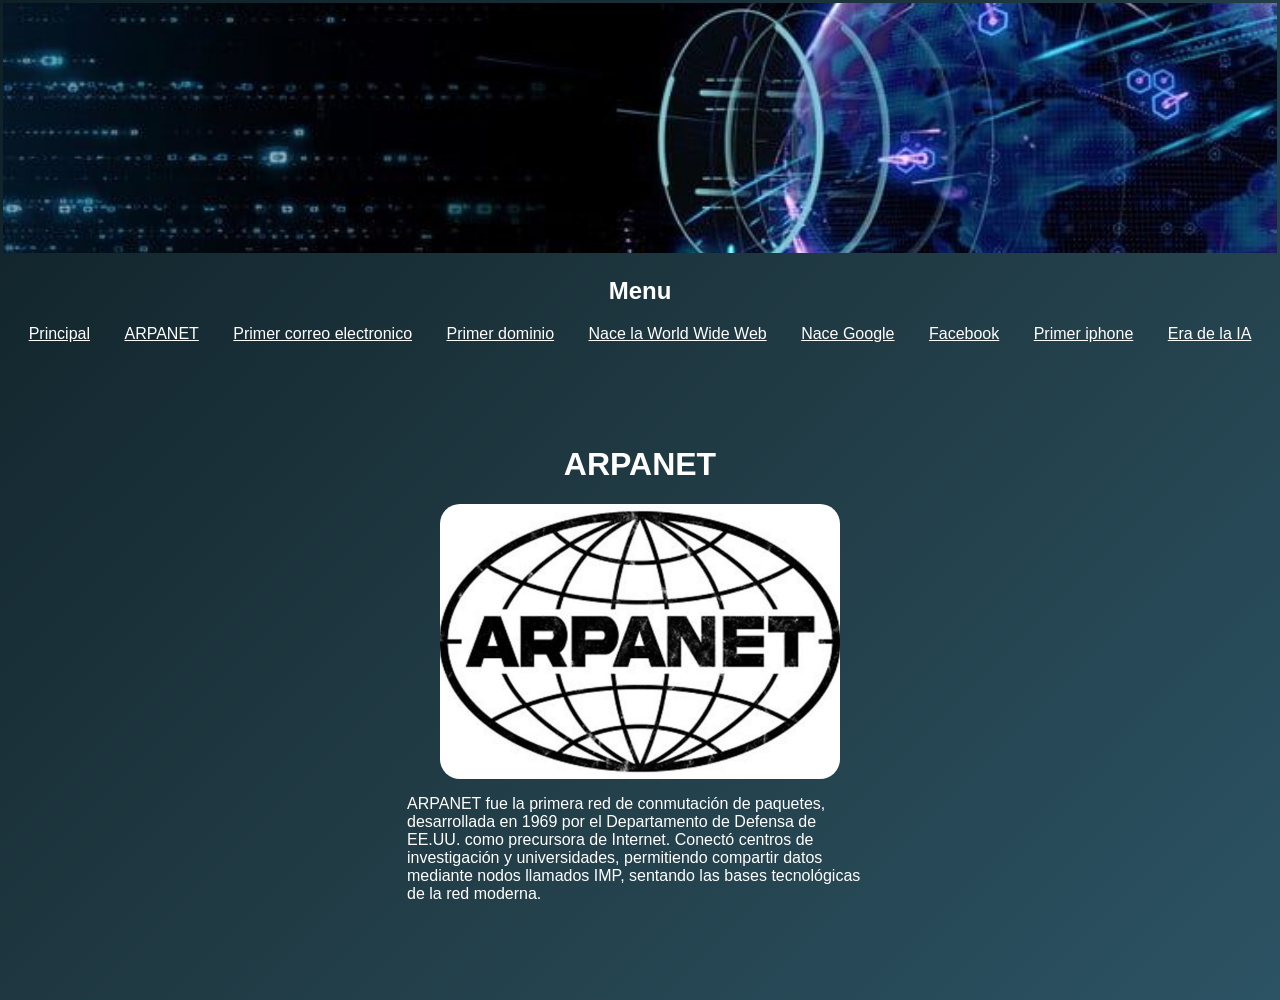
==== html/evento1.html @ 8eb14f20 "primer commit" ====
<!DOCTYPE html>
<html lang="en">
<head>
    <meta charset="UTF-8">
    <meta name="viewport" content="width=device-width, initial-scale=1.0">
    <title>Line Time</title>
    <link rel="stylesheet" href="../css/index.css">
</head>
<body>
    
    <table>

            <tr>
                <td colspan="3">
                    <img src="../img/banner.jpg" class="banner" alt="BANNER">
                </td>
            </tr>
            <tr>
                <td colspan="6" class="menu">

                    <h2> Menu</h2>
                    <a href="index.html">Principal</a>
                    <a href="evento1.html">ARPANET</a>
                    <a href="evento2.html">Primer correo electronico</a>
                    <a href="evento3.html">Primer dominio</a>
                    <a href="evento4.html">Nace la World Wide Web</a>
                    <a href="evento5.html">Nace Google</a>
                    <a href="evento6.html">Facebook</a>
                    <a href="evento7.html">Primer iphone</a>
                    <a href="evento8.html">Era de la IA</a>
                </td>
            </tr>
            <tr>
                <td> 
                    <video autoplay muted loop playsinline class="ad">
                        <source src="../anuncios/anuncio.mp4" type="video/mp4">
                    </video>
                </td>
                <td>
                    <h1>ARPANET </h1>
                    <img src="../img/ARPANET.jpg" alt="ARPANET" class="img-evento">
                    <p>ARPANET fue la primera red de conmutación de paquetes, desarrollada en 1969 por el Departamento de Defensa de EE.UU. como precursora de Internet. Conectó centros de investigación y universidades, permitiendo compartir datos mediante nodos llamados IMP, sentando las bases tecnológicas de la red moderna. </p>
                </td>
                <td> 
                    <video autoplay muted loop playsinline class="ad">
                        <source src="../anuncios/anuncio.mp4" type="video/mp4">
                    </video>
                </td>

            </tr>
    </table>
</body>
</html>
---- css/index.css ----
@import url('https://fonts.googleapis.com/css2?family=Roboto+Condensed:ital,wght@0,100..900;1,100..900&display=swap');

.banner{
    width: 100%;
    height: 250px;
    object-fit: cover;   /* esto evita que se vea estirado */
    display: block;
}

body {
    font-family: 'Roboto Condensed', sans-serif;
    margin: 0;
    font-family: 'Poppins', sans-serif;
    background: linear-gradient(135deg, #0f2027, #203a43, #2c5364);
    color: white;
}


.ad{
    width: 400px;
    height: 650px;
    display: block;
    margin: 0 auto; /* centra el video */
}

.left-column {
    width: 70%;
    float: left;
}   

.right-column {
    width: 30%;
    float: right;
}

.menu {
    text-align: center;
}
.menu a {
    display: inline-block;   
    margin: 0 15px;  
    color: white;       
}

.menu a:hover {
    color: #00e0ff;
}

.img-evento{
    width: 400px;        
    height: auto;
    display: block;
    margin: 0 auto 15px auto; 
    border-radius: 20px; 
    
}

h1 {
    text-align: center;
}

table {
    width: 100%;
}

.ad {
    width: 400px;
    height: 650px;
}
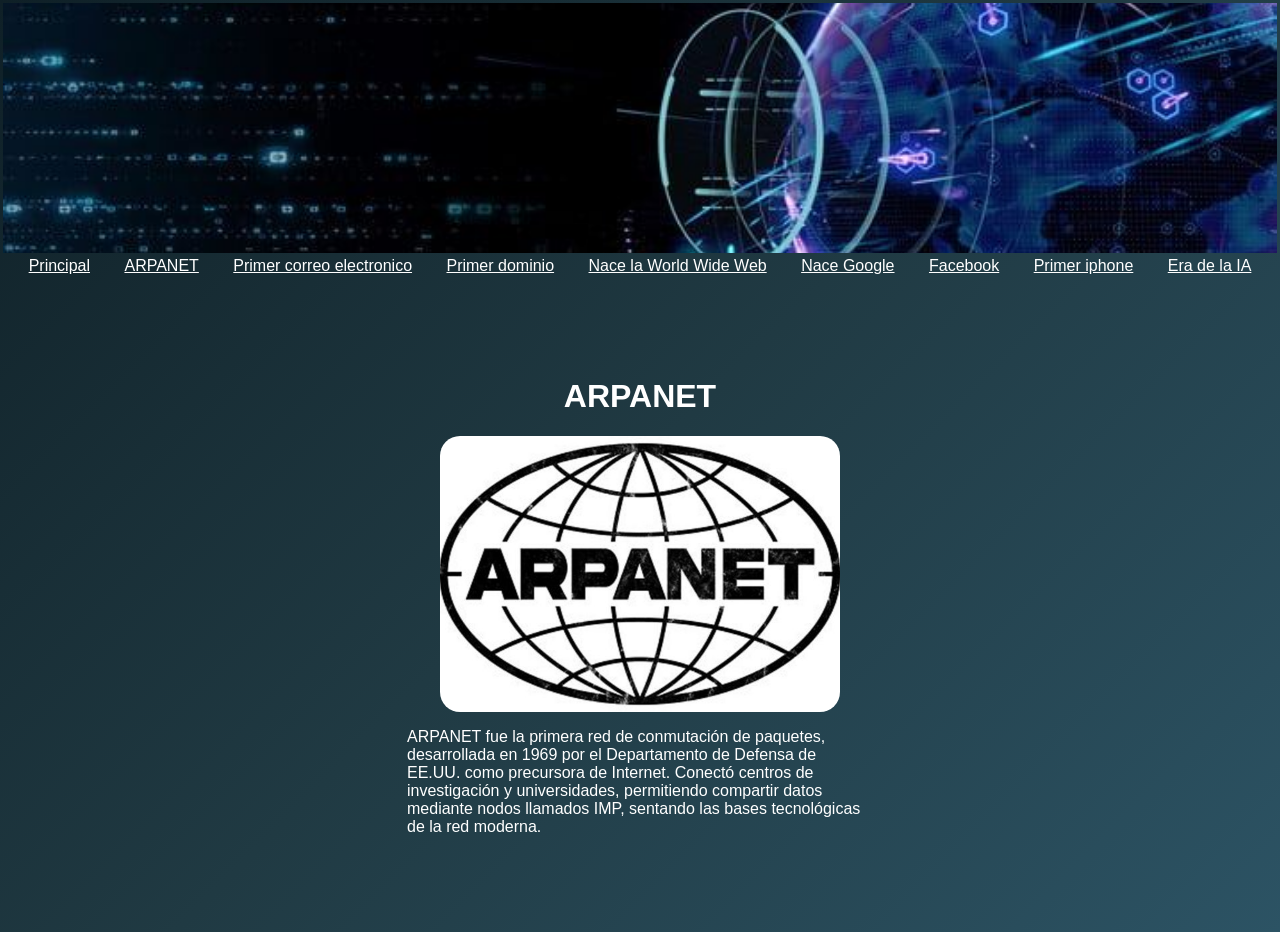
==== commit cb3679c4: "documentación" ====
--- a/html/evento1.html
+++ b/html/evento1.html
@@ -3,7 +3,7 @@
 <head>
     <meta charset="UTF-8">
     <meta name="viewport" content="width=device-width, initial-scale=1.0">
-    <title>Line Time</title>
+    <title>Time Line</title>
     <link rel="stylesheet" href="../css/index.css">
 </head>
 <body>
@@ -11,23 +11,24 @@
     <table>
 
             <tr>
+                <!-- Banner principal que aparece en la parte superior de la página -->
                 <td colspan="3">
                     <img src="../img/banner.jpg" class="banner" alt="BANNER">
                 </td>
             </tr>
             <tr>
+                <!-- Menú de navegación con enlaces a todos los eventos de la línea de tiempo -->
                 <td colspan="6" class="menu">
 
-                    <h2> Menu</h2>
-                    <a href="index.html">Principal</a>
-                    <a href="evento1.html">ARPANET</a>
-                    <a href="evento2.html">Primer correo electronico</a>
-                    <a href="evento3.html">Primer dominio</a>
-                    <a href="evento4.html">Nace la World Wide Web</a>
-                    <a href="evento5.html">Nace Google</a>
-                    <a href="evento6.html">Facebook</a>
-                    <a href="evento7.html">Primer iphone</a>
-                    <a href="evento8.html">Era de la IA</a>
+                    <a href="../index.html">Principal</a>
+                    <a href="../html/evento1.html">ARPANET</a>
+                    <a href="../html/evento2.html">Primer correo electronico</a>
+                    <a href="../html/evento3.html">Primer dominio</a>
+                    <a href="../html/evento4.html">Nace la World Wide Web</a>
+                    <a href="../html/evento5.html">Nace Google</a>
+                    <a href="../html/evento6.html">Facebook</a>
+                    <a href="../html/evento7.html">Primer iphone</a>
+                    <a href="../html/evento8.html">Era de la IA</a>
                 </td>
             </tr>
             <tr>
--- a/css/index.css
+++ b/css/index.css
@@ -3,7 +3,7 @@
 .banner{
     width: 100%;
     height: 250px;
-    object-fit: cover;   /* esto evita que se vea estirado */
+    object-fit: cover;  
     display: block;
 }
 
@@ -11,12 +11,14 @@
     font-family: 'Roboto Condensed', sans-serif;
     margin: 0;
     font-family: 'Poppins', sans-serif;
+    /* Gradiente de fondo azul oscuro que se aplica a toda la página */
     background: linear-gradient(135deg, #0f2027, #203a43, #2c5364);
     color: white;
 }
 
 
 .ad{
+    /* Estilos para los videos publicitarios: ancho de 400px y alto de 650px centrados */
     width: 400px;
     height: 650px;
     display: block;
